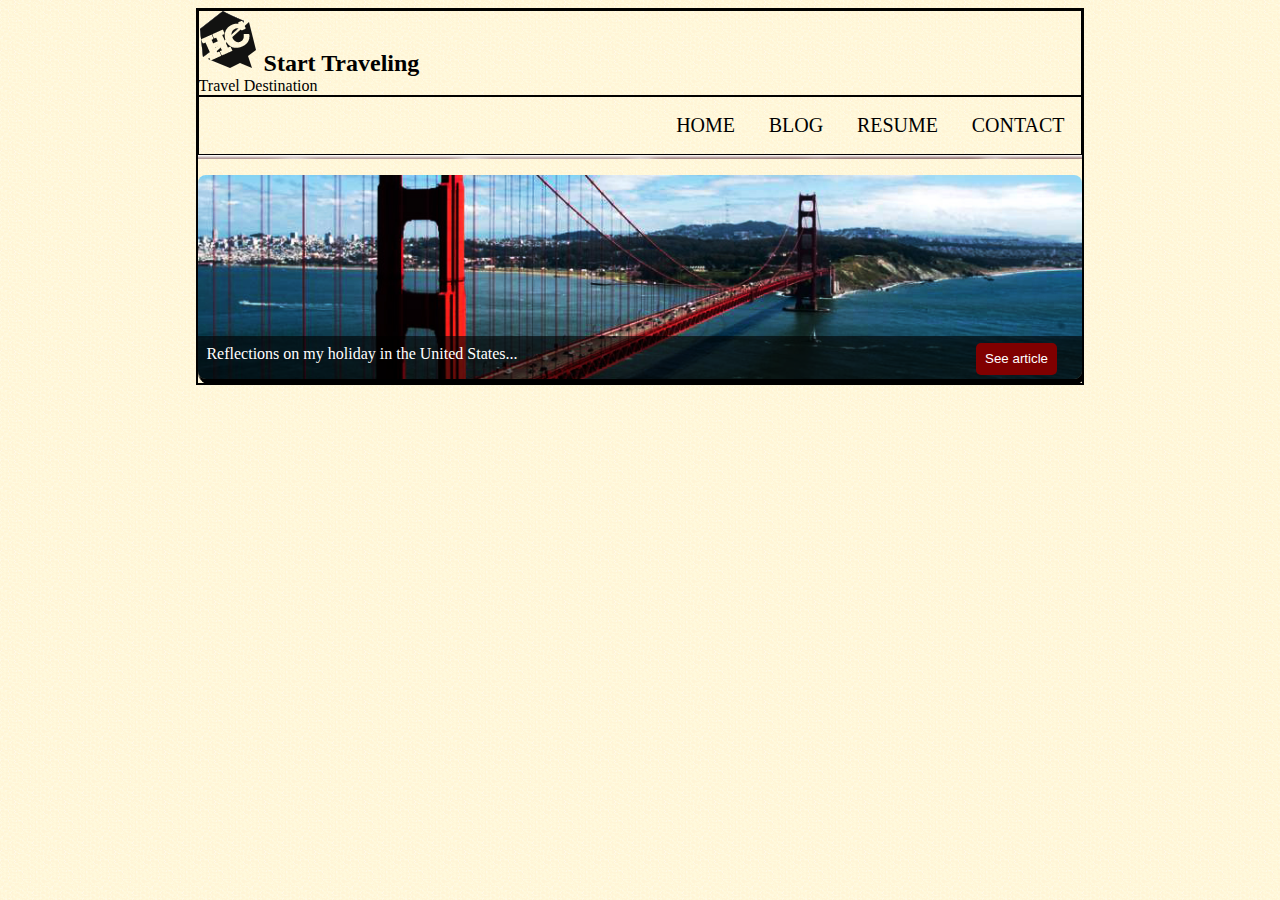
==== Html Web Temple/index.html @ 111ee4bc "Add files via upload" ====
<!DOCTYPE html>
<html lang="en">
<head>
	<meta charset="UTF-8">
	<title>HTML Web Temple</title>
	<style type="text/css">
		body{
			background-image: url(images/yellow_background.png);
		}
		#wrapper{
			border: 2px solid black;
			width: 70%;
			margin: 0px auto;
		}
		.header{
			border: 1px solid black;
		}
		.first_heading{
			margin: 0px;
		}
		.first_para{
			margin: 0px;
		}
		#nev{
			border: 1px solid black;
			padding: 0px;
			margin: 0px;
			overflow: hidden;
		}
		#nev ul{
			list-style: none;
			margin: 0px;
		}
		#nev a{
			text-decoration: none;
			font-size: 20px;
			color: black;
			float: right;
			padding: 2%;
			margin: 0px;
		}
		#nev a:hover{
			border-bottom: 2px solid red;
		}
		.border_line{
			font-size: 0px;
		}
		.border_line img{
			width: 100%;
			height: 4px;
		}
		#banner{
			margin-top: 16px;
			position: relative;
		}
		#banner img{
			width: 100%;
			border-radius: 8px;
			box-shadow: 2px 5px;
		}
		.inner_banner{
		background-color: rgba(0, 0, 0, 0.6);
		border-bottom-right-radius: 8px;
		border-bottom-left-radius: 8px;
		height: 22.28%;
		width: 100%;
		position: absolute;
		top:77.63%;
		}
		.text{
			overflow: hidden;
		}
		.text p{
			color: white;
			padding: 1%;
			margin: 0px;
		}
		.button	{
			border-radius: 5px;
			background-color: #800000;
			border: none;
			color: white;
			padding: 1%;
			text-align: center;
			position: absolute;
			left: 88%;
			top:14%;
		}
	</style>
</head>
<body>
	<div id="wrapper">
		<div class="header">
			<h2 class="first_heading">
			<img src="images/logo.png" alt="logo">
				Start Traveling
			</h2>
			<p class="first_para">
				Travel Destination
			</p>
		</div>
		<div id="nev">
			<ul>
				<li>
					<a href="#contact">CONTACT</a>
				</li>
				<li>
					<a href="#resume">RESUME</a>
				</li>
				<li>
					<a href="#blog">BLOG</a>
				</li>
				<li>
					<a href="#home">HOME</a>
				</li>
			</ul>
		</div>
		<div class="border_line">
			<img src="images/line.png" alt="border_line">
		</div>
		<div id="banner">
			<img src="images/sanfrancisco.jpg">
			<div class="inner_banner">
				<div class="text">
					<p>
						Reflections on my holiday in the United States...
					</p>
					<button class="button">
						See article
					</button>				
				</div>
			</div>
		</div>
	</div>
</body>
</html>
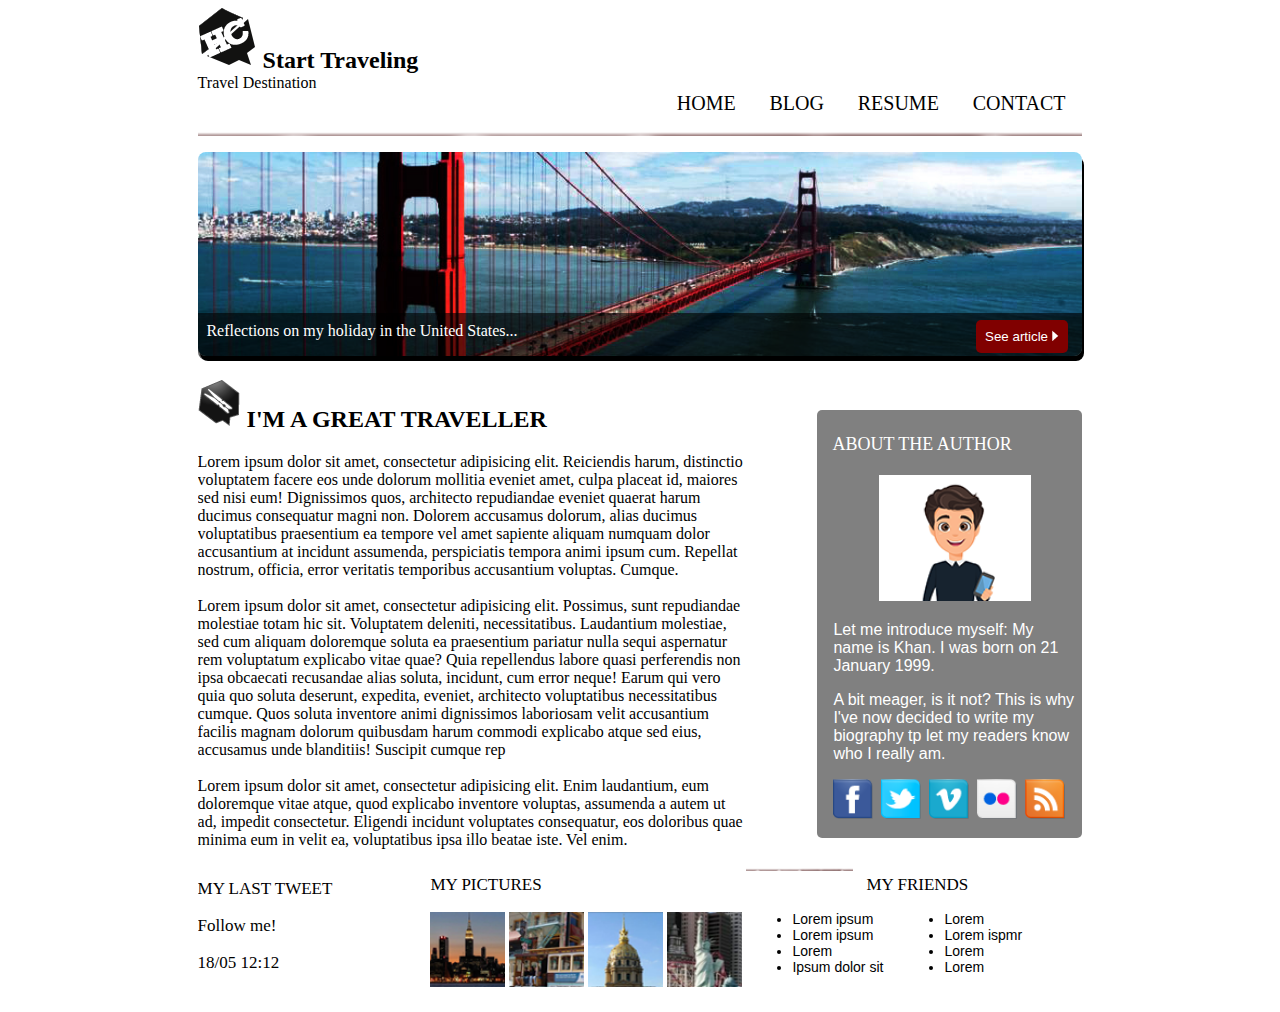
==== commit 26b65091: "Add files via upload" ====
--- a/Html Web Temple/index.html
+++ b/Html Web Temple/index.html
@@ -3,90 +3,7 @@
 <head>
 	<meta charset="UTF-8">
 	<title>HTML Web Temple</title>
-	<style type="text/css">
-		body{
-			background-image: url(images/yellow_background.png);
-		}
-		#wrapper{
-			border: 2px solid black;
-			width: 70%;
-			margin: 0px auto;
-		}
-		.header{
-			border: 1px solid black;
-		}
-		.first_heading{
-			margin: 0px;
-		}
-		.first_para{
-			margin: 0px;
-		}
-		#nev{
-			border: 1px solid black;
-			padding: 0px;
-			margin: 0px;
-			overflow: hidden;
-		}
-		#nev ul{
-			list-style: none;
-			margin: 0px;
-		}
-		#nev a{
-			text-decoration: none;
-			font-size: 20px;
-			color: black;
-			float: right;
-			padding: 2%;
-			margin: 0px;
-		}
-		#nev a:hover{
-			border-bottom: 2px solid red;
-		}
-		.border_line{
-			font-size: 0px;
-		}
-		.border_line img{
-			width: 100%;
-			height: 4px;
-		}
-		#banner{
-			margin-top: 16px;
-			position: relative;
-		}
-		#banner img{
-			width: 100%;
-			border-radius: 8px;
-			box-shadow: 2px 5px;
-		}
-		.inner_banner{
-		background-color: rgba(0, 0, 0, 0.6);
-		border-bottom-right-radius: 8px;
-		border-bottom-left-radius: 8px;
-		height: 22.28%;
-		width: 100%;
-		position: absolute;
-		top:77.63%;
-		}
-		.text{
-			overflow: hidden;
-		}
-		.text p{
-			color: white;
-			padding: 1%;
-			margin: 0px;
-		}
-		.button	{
-			border-radius: 5px;
-			background-color: #800000;
-			border: none;
-			color: white;
-			padding: 1%;
-			text-align: center;
-			position: absolute;
-			left: 88%;
-			top:14%;
-		}
-	</style>
+	<link rel="stylesheet" type="text/css" href="css/stylesheet.css">
 </head>
 <body>
 	<div id="wrapper">
@@ -119,18 +36,100 @@
 			<img src="images/line.png" alt="border_line">
 		</div>
 		<div id="banner">
-			<img src="images/sanfrancisco.jpg">
+			<img class="bi" src="images/sanfrancisco.jpg">
 			<div class="inner_banner">
 				<div class="text">
-					<p>
+					<p class="tp">
 						Reflections on my holiday in the United States...
 					</p>
 					<button class="button">
 						See article
+						<img src="images/small_arrow.png" alt="small_arrow">
 					</button>				
 				</div>
 			</div>
 		</div>
+		<div id="article">
+			<div class="left_artical">
+				<h2 class="sec_heading">
+				<img src="images/pin.png" alt="logo">
+					I'M A GREAT TRAVELLER
+				</h2>
+				<p>
+					Lorem ipsum dolor sit amet, consectetur adipisicing elit. Reiciendis harum, distinctio voluptatem facere eos unde dolorum mollitia eveniet amet, culpa placeat id, maiores sed nisi eum! Dignissimos quos, architecto repudiandae eveniet quaerat harum ducimus consequatur magni non. Dolorem accusamus dolorum, alias ducimus voluptatibus praesentium ea tempore vel amet sapiente aliquam numquam dolor accusantium at incidunt assumenda, perspiciatis tempora animi ipsum cum. Repellat nostrum, officia, error veritatis temporibus accusantium voluptas. Cumque.<br><br>
+					Lorem ipsum dolor sit amet, consectetur adipisicing elit. Possimus, sunt repudiandae molestiae totam hic sit. Voluptatem deleniti, necessitatibus. Laudantium molestiae, sed cum aliquam doloremque soluta ea praesentium pariatur nulla sequi aspernatur rem voluptatum explicabo vitae quae? Quia repellendus labore quasi perferendis non ipsa obcaecati recusandae alias soluta, incidunt, cum error neque! Earum qui vero quia quo soluta deserunt, expedita, eveniet, architecto voluptatibus necessitatibus cumque. Quos soluta inventore animi dignissimos laboriosam velit accusantium facilis magnam dolorum quibusdam harum commodi explicabo atque sed eius, accusamus unde blanditiis! Suscipit cumque rep<br><br>
+					Lorem ipsum dolor sit amet, consectetur adipisicing elit. Enim laudantium, eum doloremque vitae atque, quod explicabo inventore voluptas, assumenda a autem ut ad, impedit consectetur. Eligendi incidunt voluptates consequatur, eos doloribus quae minima eum in velit ea, voluptatibus ipsa illo beatae iste. Vel enim.
+			</div>
+			<div class="pd">
+				<aside class="asd">
+
+						<p class="pt">ABOUT THE AUTHOR</p>
+
+							<img class="img5" src="images/my.png" alt="author_image">
+
+						<p class="pb">
+							Let me introduce myself: My name is Khan.
+							I was born on 21 January 1999.
+						</p>
+
+						<p class="pb">
+							A bit meager, is it not? This is why I've
+							now decided to write my biography tp let
+							my readers know who I really am.
+						</p>
+
+						<div class="mri">
+							<img class="wd" src="images/facebook.png" alt="facebook_logo">
+							<img class="wd" src="images/twitter.png" alt="twitter_logo">
+							<img class="wd" src="images/vimeo.png" alt="vimeo_logo">
+							<img class="wd" src="images/flickr.png" alt="flickr_logo">
+							<img class="wd" src="images/rss.png" alt="rss_logo">
+						</div>
+				</aside>
+				<div>
+				<img class="img2" src="images/line.png" alt="line">
+				<img class="img7" src="images/top.png" alt="top">
+			</div>
+
+			<aside class="adsi">
+
+				<p class="pi">MY FRIENDS</p>
+
+					<ul class="u2">
+						<li>Lorem</li>
+						<li>Lorem ispmr</li>
+						<li>Lorem</li>
+						<li>Lorem</li>
+					</ul>
+
+					<ul class="u1">
+						<li>Lorem ipsum</li>
+						<li>Lorem ipsum</li>
+						<li>Lorem</li>
+						<li>Ipsum dolor sit</li>
+					</ul>
+
+			</aside>
+
+			<aside class="ade">
+
+				<p class="pie">MY PICTURES</p>
+
+					<img class="img8" src="images/pic1.jpg" alt="buidlings">
+					<img class="img8" src="images/pic2.jpg" alt="homes">
+					<img class="img8" src="images/pic3.jpg" alt="minar">
+					<img class="img8" src="images/pic4.jpg" alt="art">
+
+			</aside> 
+
+			<aside class="adi">
+				<p>MY LAST TWEET</p>
+
+				<p>Follow me!</p>
+
+				<p>18/05 12:12</p>
+			</aside>
+		</div>
 	</div>
 </body>
 </html>--- a/Html Web Temple/css/stylesheet.css
+++ b/Html Web Temple/css/stylesheet.css
@@ -0,0 +1,252 @@
+			body{
+			background-image: url(images/yellow_background.png);
+		}
+		#wrapper{
+			width: 70%;
+			margin: 0px auto;
+		}
+		.header{
+		}
+		.first_heading{
+			margin: 0px;
+		}
+		.first_para{
+			margin: 0px;
+		}
+		#nev{
+			padding: 0px;
+			margin: 0px;
+			overflow: hidden;
+		}
+		#nev ul{
+			list-style: none;
+			margin: 0px;
+		}
+		#nev a{
+			text-decoration: none;
+			font-size: 20px;
+			color: black;
+			float: right;
+			padding: 0% 2% 2% 2%;
+			margin: 0px;
+		}
+		#nev a:hover{
+			border-bottom: 2px solid red;
+		}
+		.border_line{
+			font-size: 0px;
+		}
+		.border_line img{
+			width: 100%;
+			height: 4px;
+		}
+		#banner{
+			margin-top: 16px;
+			position: relative;
+		}
+		#banner .bi{
+			width: 100%;
+			border-radius: 8px;
+			box-shadow: 2px 5px;
+		}
+		.inner_banner{
+		background-color: rgba(0, 0, 0, 0.6);
+		border-bottom-right-radius: 8px;
+		border-bottom-left-radius: 8px;
+		height: 22.28%;
+		width: 100%;
+		position: absolute;
+		top:77.63%;
+		}
+		.text{
+			overflow: hidden;
+		}
+		.text .tp{
+			color: white;
+			padding: 1%;
+			margin: 0px;
+		}
+		.button	{
+			border-radius: 5px;
+			background-color: #800000;
+			border: none;
+			color: white;
+			padding: 1%;
+			text-align: center;
+			position: absolute;
+			left: 88%;
+			top:14%;
+		}
+		.left_artical{
+			width: 62%;
+			float: left;
+		}
+		.right_artical{
+			width: 38%;
+			float:left;
+		}
+		#article{
+			overflow: hidden;
+		}
+		.img4{
+
+		width: 44px;
+		position: relative;
+		top: 10px;
+		left: 0px;
+
+	}
+
+	.asd{
+
+		width: 265px;
+		background-color: #808080;
+		float: right;
+		color: white;
+		margin-left: -10px;
+		border-radius: 5px;
+		margin-top: 50px;
+	}
+
+	.img5{
+
+		height: 126px;
+		width: 152px;
+		padding-left: 62px;
+		padding-top: 10px;
+
+	}
+
+	.img6{
+
+		position: relative;
+		float: right;
+		top: 98px;
+		right: 9px;
+
+	}
+
+	.pt{
+
+		padding-left: 15px;
+		font-size: 18px;
+		padding-top: 6px;
+		margin-bottom: 10px;
+		font-family: 'Merienda', cursive;
+
+	}
+
+	.pb{
+
+		padding-left: 16px;
+		padding-right: 8px;
+		font-size: 16px;
+		font-family: 'Source Sans Pro', sans-serif;
+
+	}
+
+	.wd{
+
+		width: 40px;
+		padding-left: 4px;
+
+	}
+
+	.mri{
+
+		padding-left: 12px;
+		padding-bottom: 15px;
+
+	}
+
+	.pd{
+
+		margin-bottom: -11px;
+	}	.img7{
+
+		position: relative;
+		top: -7px;
+		left: 410px;
+		width: 60px;
+
+	}
+
+	.adi{
+
+    	font-size: 17px;
+    	margin-top: -13px;
+    	width: 136px;
+
+	}
+
+	.ade{
+
+		width: 322px;
+		float: right;
+		margin-top: -17px;
+
+	}
+
+	.img8{
+
+		width: 75px;
+
+	}
+
+	.adsi{
+
+		width: 330px;
+		margin-top: -17px;
+		float: right;
+		font-size: 17px;
+
+	}
+
+	.pi{
+
+		text-align: center;
+
+	}
+
+	.pie{
+
+		font-size: 17px;
+
+	}
+
+	.u2{
+
+		width: 133px;
+		float: right;
+		position: relative;
+		top: -15px;
+		left: -5px; 
+		font-family: 'Source Sans Pro', sans-serif;
+		font-size: 14px;
+
+	}
+
+	.u1{
+
+		width: 110px;
+		float: left;
+		position: relative;
+		top: -15px;
+		left: 0px;
+		font-family: 'Source Sans Pro', sans-serif;
+		font-size: 14px;
+	
+	}
+
+	.abd{
+
+		font-family: 'Source Sans Pro', sans-serif;
+		font-size: 14px;
+
+	}
+
+	.h2{
+
+		font-family: 'Philosopher', sans-serif;
+		font-size: 25px;
+	}